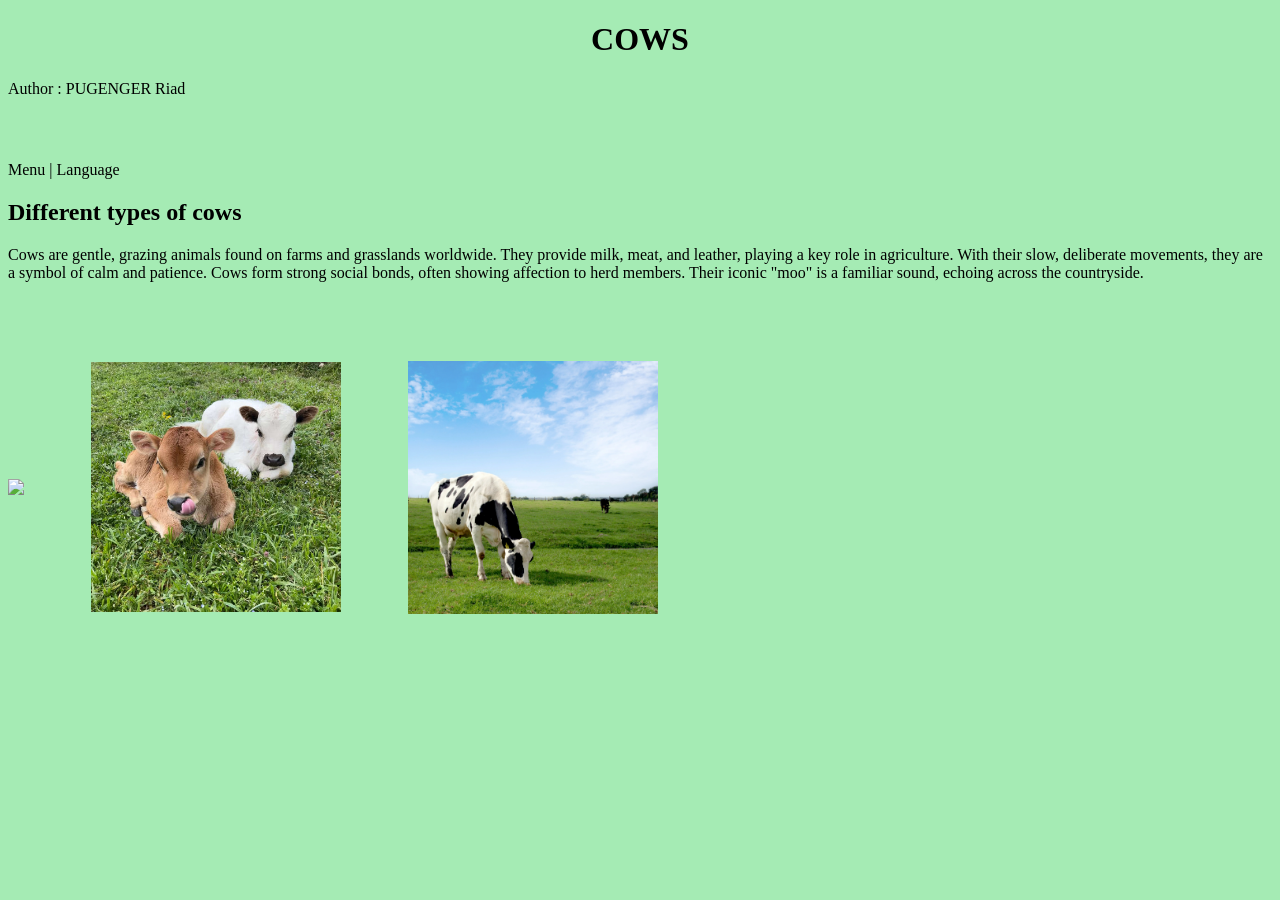
==== index.html @ 91adfd44 "first commit" ====
<!DOCTYPE html>
<html lang = "en">
    <head>
        <meta charset="UTF-8">
        <title>Cow</title>
        <style>
            body{
                background-color: rgb(165, 235, 180);
            }
            img{
                width: 250px;
                vertical-align: middle;
                margin-right: 5%;
                margin-top: 5%;
            }
            .auteur{

                margin-bottom: 5%;
            }
            .titre{
                text-align: center;
            }
        </style>
    </head>
    <body>
        <h1 class = "titre">COWS</h1>
        <p class = "auteur">Author : PUGENGER Riad</p>
        <p>Menu | Language</p>
        <h2 class = "2titre">Different types of cows</h2>
        <p class = "texte">Cows are gentle, grazing animals found on farms and grasslands worldwide.
            They provide milk, meat, and leather, playing a key role in agriculture.
            With their slow, deliberate movements, they are a symbol of calm and patience.
            Cows form strong social bonds, often showing affection to herd members.
            Their iconic "moo" is a familiar sound, echoing across the countryside.</p>
        <img class = "image" src="images/images.jpg">
        <img class = "image" src="images/cow2.jpg">
        <img class = "image" src="images/cow3.webp">
    </body>
</html>
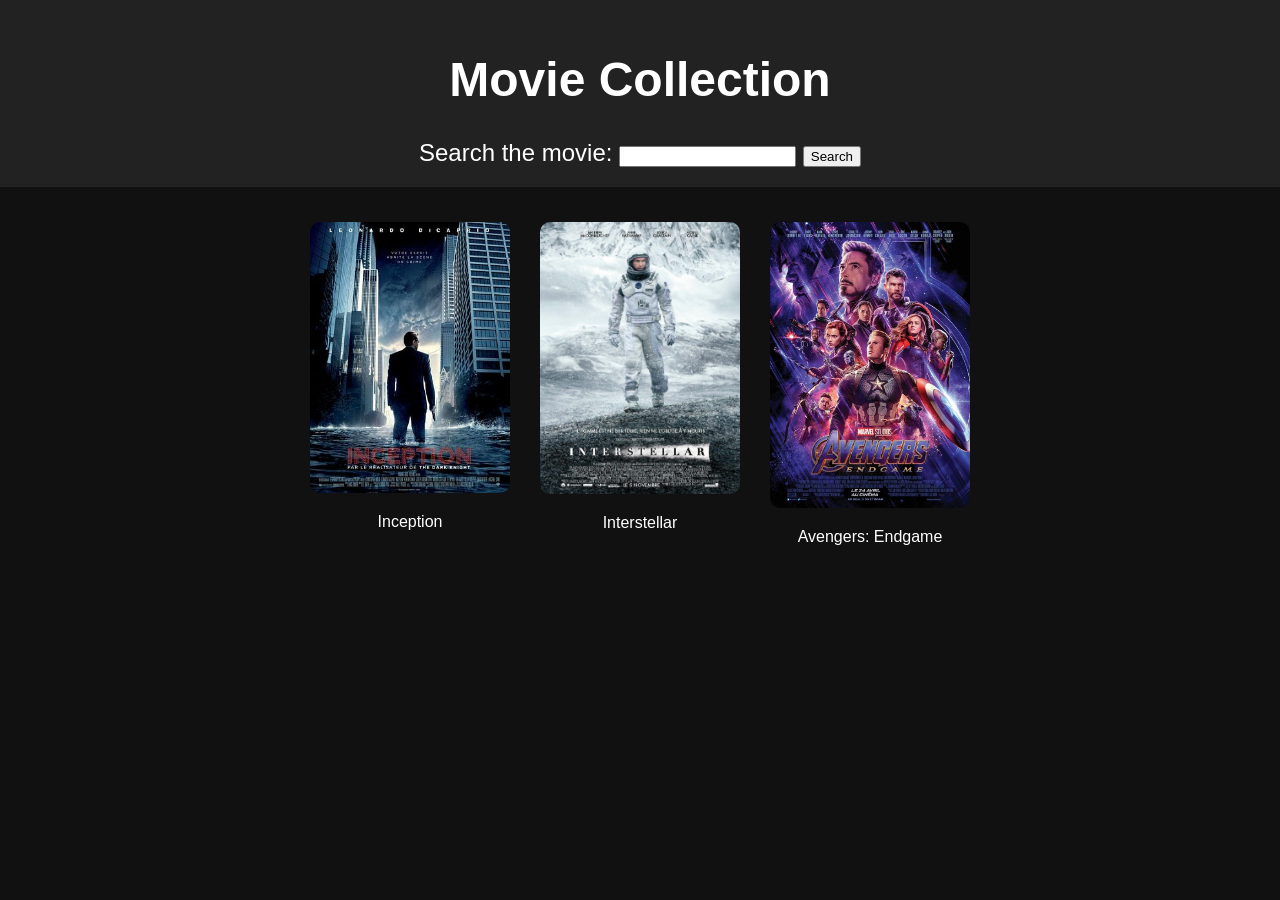
==== commit d21e3f7d: "test" ====
--- a/index.html
+++ b/index.html
@@ -1,39 +1,23 @@
 <!DOCTYPE html>
-<html lang = "en">
-    <head>
-        <meta charset="UTF-8">
-        <title>Cow</title>
-        <style>
-            body{
-                background-color: rgb(165, 235, 180);
-            }
-            img{
-                width: 250px;
-                vertical-align: middle;
-                margin-right: 5%;
-                margin-top: 5%;
-            }
-            .auteur{
+<html lang="en">
+<head>
+    <meta charset="UTF-8">
+    <meta name="viewport" content="width=device-width, initial-scale=1.0">
+    <title>Movie Page</title>
+    <link rel="stylesheet" href="styles.css">
+</head>
+<body>
+    <header>
+        <h1>Movie Collection</h1>
+        <label for="movie-search">Search the movie:</label>
+        <input type="search" id="movie-search" name="q" />
+        <button>Search</button>
+    </header>
+    
+    <div class="movie-container" id="movie-container">
+        
+    </div>
 
-                margin-bottom: 5%;
-            }
-            .titre{
-                text-align: center;
-            }
-        </style>
-    </head>
-    <body>
-        <h1 class = "titre">COWS</h1>
-        <p class = "auteur">Author : PUGENGER Riad</p>
-        <p>Menu | Language</p>
-        <h2 class = "2titre">Different types of cows</h2>
-        <p class = "texte">Cows are gentle, grazing animals found on farms and grasslands worldwide.
-            They provide milk, meat, and leather, playing a key role in agriculture.
-            With their slow, deliberate movements, they are a symbol of calm and patience.
-            Cows form strong social bonds, often showing affection to herd members.
-            Their iconic "moo" is a familiar sound, echoing across the countryside.</p>
-        <img class = "image" src="images/images.jpg">
-        <img class = "image" src="images/cow2.jpg">
-        <img class = "image" src="images/cow3.webp">
-    </body>
-</html>+    <script src="script.js"></script>
+</body>
+</html>
--- a/styles.css
+++ b/styles.css
@@ -0,0 +1,42 @@
+body {
+    font-family: Arial, sans-serif;
+    background-color: #111;
+    color: white;
+    text-align: center;
+    margin: 0;
+}
+
+header {
+    background-color: #222;
+    padding: 20px;
+    font-size: 24px;
+}
+
+.movie-container {
+    display: flex;
+    flex-wrap: wrap;
+    justify-content: center;
+    padding: 20px;
+}
+
+.movie {
+    width: 200px;
+    margin: 15px;
+    cursor: pointer;
+    transition: transform 0.3s;
+}
+
+.movie img {
+    width: 100%;
+    border-radius: 10px;
+}
+
+.movie:hover {
+    transform: scale(1.1);
+}
+
+.close {
+    float: right;
+    font-size: 24px;
+    cursor: pointer;
+}
